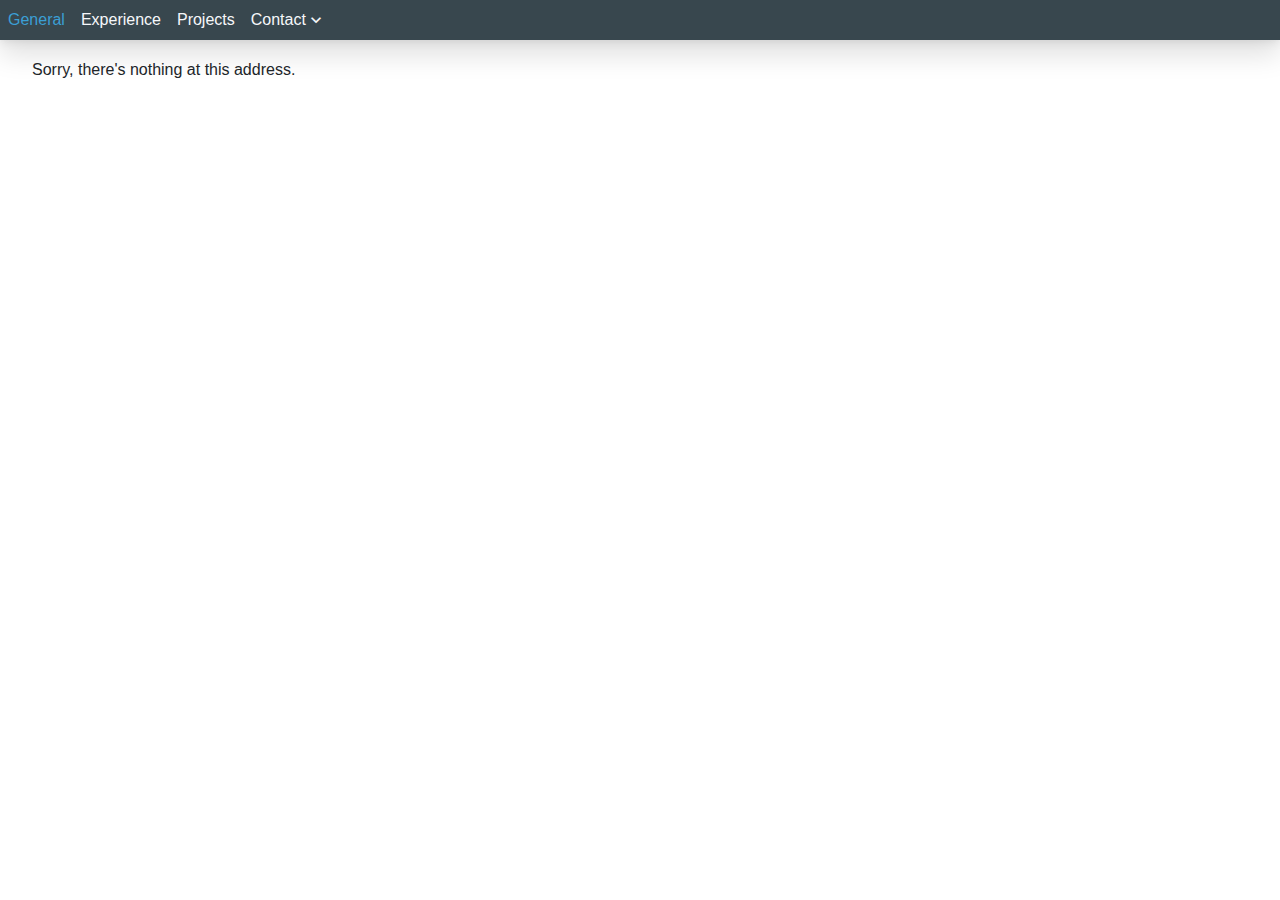
==== blog/wwwroot/index.html @ 5e07c049 "Update skills and add titles" ====
<!DOCTYPE html>
<html lang="en">

<head>
    <meta charset="utf-8" />
    <meta name="viewport" content="width=device-width, initial-scale=1.0, maximum-scale=1.0, user-scalable=no" />
    <title>Blog</title>
    <base href="/" />
    <link href="css/bootstrap/bootstrap.min.css" rel="stylesheet" />
    <link href="css/app.css" rel="stylesheet" />
    <link href="blog.styles.css" rel="stylesheet" />
    <link rel="stylesheet" href="_content/Radzen.Blazor/css/dark-base.css">
</head>

<body>
    <div id="app">Loading...</div>

    <div id="blazor-error-ui">
        An unhandled error has occurred.
        <a href="" class="reload">Reload</a>
        <a class="dismiss">🗙</a>
    </div>
    <script src="_framework/blazor.webassembly.js"></script>
    <script src="_content/Radzen.Blazor/Radzen.Blazor.js"></script>
</body>

</html>
---- blog/wwwroot/css/app.css ----
@import url('open-iconic/font/css/open-iconic-bootstrap.min.css');

html, body {
    font-family: 'Helvetica Neue', Helvetica, Arial, sans-serif;
}

h1:focus {
    outline: none;
}

a, .btn-link {
    color: #0071c1;
}

.btn-primary {
    color: #fff;
    background-color: #1b6ec2;
    border-color: #1861ac;
}

.content {
    padding-top: 1.1rem;
}

.valid.modified:not([type=checkbox]) {
    outline: 1px solid #26b050;
}

.invalid {
    outline: 1px solid red;
}

.validation-message {
    color: red;
}

#blazor-error-ui {
    background: lightyellow;
    bottom: 0;
    box-shadow: 0 -1px 2px rgba(0, 0, 0, 0.2);
    display: none;
    left: 0;
    padding: 0.6rem 1.25rem 0.7rem 1.25rem;
    position: fixed;
    width: 100%;
    z-index: 1000;
}

    #blazor-error-ui .dismiss {
        cursor: pointer;
        position: absolute;
        right: 0.75rem;
        top: 0.5rem;
    }

.blazor-error-boundary {
    background: url([data-uri]) no-repeat 1rem/1.8rem, #b32121;
    padding: 1rem 1rem 1rem 3.7rem;
    color: white;
}

    .blazor-error-boundary::after {
        content: "An error has occurred."
    }

:root {
    --rz-white: #ffffff;
    --rz-black: #000000;
    --rz-base-50: #fbfaf8;
    --rz-base-100: #f9f6f3;
    --rz-base-200: #f2eae3;
    --rz-base-300: #ece5df;
    --rz-base-400: #e6e0db;
    --rz-base-500: #e0dbd7;
    --rz-base-600: #d2ccc6;
    --rz-base-700: #7e7974;
    --rz-base-800: #4f4a45;
    --rz-base-900: #201e1b;
    --rz-primary: #cc721f;
    --rz-primary-light: #ffddbc;
    --rz-primary-lighter: rgba(255, 122, 0, 0.13);
    --rz-primary-dark: #8b6137;
    --rz-primary-darker: #5d3400;
    --rz-secondary: #71665b;
    --rz-secondary-light: #dccfc2;
    --rz-secondary-lighter: rgba(255, 127, 0, 0.13);
    --rz-secondary-dark: #584e44;
    --rz-secondary-darker: #2b2219;
    --rz-info: #085786;
    --rz-info-light: #aadaff;
    --rz-info-lighter: rgba(170, 218, 255, 0.5);
    --rz-info-dark: #086791;
    --rz-info-darker: #002d41;
    --rz-success: #386A20;
    --rz-success-light: #c0ffaa;
    --rz-success-lighter: rgba(192, 255, 170, 0.5);
    --rz-success-dark: #3e9108;
    --rz-success-darker: #194100;
    --rz-warning: #e8e971;
    --rz-warning-light: #f9ffaa;
    --rz-warning-lighter: rgba(249, 255, 170, 0.5);
    --rz-warning-dark: #918908;
    --rz-warning-darker: #413d00;
    --rz-danger: #b3261e;
    --rz-danger-light: #ffb4aa;
    --rz-danger-lighter: rgba(255, 180, 170, 0.5);
    --rz-danger-dark: #91080a;
    --rz-danger-darker: #410001;
    --rz-on-primary: #ffffff;
    --rz-on-primary-light: #5d3400;
    --rz-on-primary-lighter: #5d3400;
    --rz-on-primary-dark: #ffffff;
    --rz-on-primary-darker: #ffddbc;
    --rz-on-secondary: #ffffff;
    --rz-on-secondary-light: #2b2219;
    --rz-on-secondary-lighter: #2b2219;
    --rz-on-secondary-dark: #ffffff;
    --rz-on-secondary-darker: #dccfc2;
    --rz-on-info: #ffffff;
    --rz-on-info-light: #002d41;
    --rz-on-info-lighter: #086791;
    --rz-on-info-dark: #ffffff;
    --rz-on-info-darker: #aadaff;
    --rz-on-success: #ffffff;
    --rz-on-success-light: #194100;
    --rz-on-success-lighter: #194100;
    --rz-on-success-dark: #ffffff;
    --rz-on-success-darker: #c0ffaa;
    --rz-on-warning: #201e1b;
    --rz-on-warning-light: #413d00;
    --rz-on-warning-lighter: #413d00;
    --rz-on-warning-dark: #ffffff;
    --rz-on-warning-darker: #f9ffaa;
    --rz-on-danger: #ffffff;
    --rz-on-danger-light: #410001;
    --rz-on-danger-lighter: #410001;
    --rz-on-danger-dark: #ffffff;
    --rz-on-danger-darker: #ffb4aa;
    --rz-series-1: #f0b075;
    --rz-series-2: #d4f075;
    --rz-series-3: #78f075;
    --rz-series-4: #75f0cf;
    --rz-series-5: #75b5f0;
    --rz-series-6: #9175f0;
    --rz-series-7: #ed75f0;
    --rz-series-8: #f07596;
    --rz-series-9: #eb9647;
    --rz-series-10: #c5eb47;
    --rz-series-11: #4beb47;
    --rz-series-12: #47ebbe;
    --rz-series-13: #479ceb;
    --rz-series-14: #6d47eb;
    --rz-series-15: #e747eb;
    --rz-series-16: #eb4774;
    --rz-series-17: #b8783d;
    --rz-series-18: #9bb83d;
    --rz-series-19: #40b83d;
    --rz-series-20: #3db897;
    --rz-series-21: #3d7db8;
    --rz-series-22: #593db8;
    --rz-series-23: #b53db8;
    --rz-series-24: #b83d5e;
    --rz-card-background-color: #f2e9e3;
}

.limit-width{
    max-width: 1000px;
    margin: auto;
    margin-bottom: 20px;
}

.flex-container {
    display: flex;
    flex-wrap: wrap;
    align-items: stretch;
}

.flex-item {
    flex: 1 0 300px; /* explanation below */
    margin: 5px;
    box-sizing: border-box;
}

.inner-card {
    max-height: 250px;
    min-height: 250px;
    overflow: auto;
    -ms-overflow-style: none; /* Internet Explorer 10+ */
    scrollbar-width: none; /* Firefox */
    /*box-shadow: var(--rz-shadow-1);*/
}

    .inner-card::-webkit-scrollbar {
        display: none;
    
     }

.rz-card{
    margin: 10px 0px 10px 0px;
}

.custom-card-header{
}
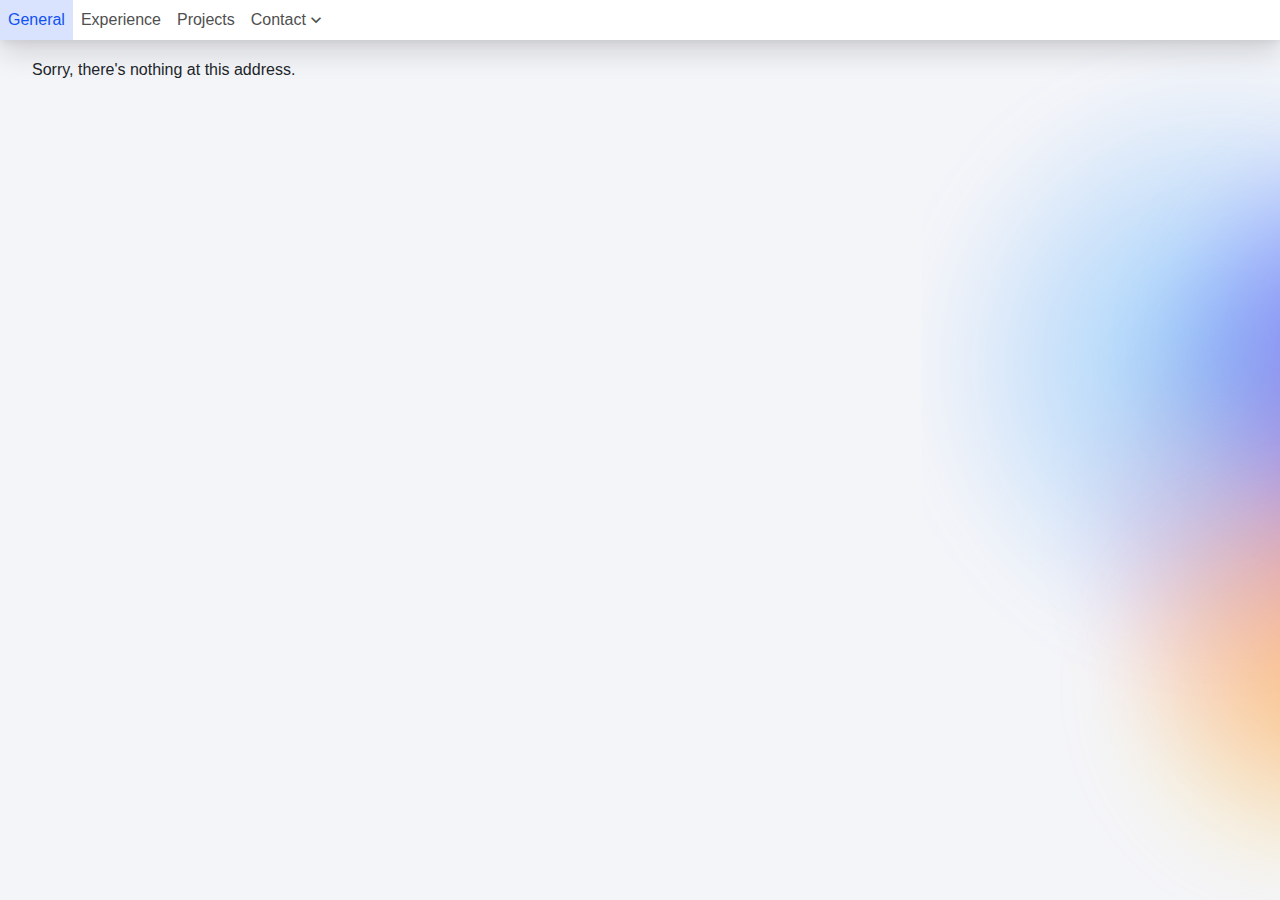
==== commit dc1bd6da: "Add courses and new projects" ====
--- a/blog/wwwroot/index.html
+++ b/blog/wwwroot/index.html
@@ -3,13 +3,14 @@
 
 <head>
     <meta charset="utf-8" />
-    <meta name="viewport" content="width=device-width, initial-scale=1.0, maximum-scale=1.0, user-scalable=no" />
+    <meta name="google-site-verification" content="SQqc7416E3qNoMXdQUYhxA9YXl6Toc0Pyt5qRusTiyI" />    <meta name="viewport" content="width=device-width, initial-scale=1.0, maximum-scale=1.0, user-scalable=no" />
     <title>Blog</title>
     <base href="/" />
     <link href="css/bootstrap/bootstrap.min.css" rel="stylesheet" />
     <link href="css/app.css" rel="stylesheet" />
     <link href="blog.styles.css" rel="stylesheet" />
-    <link rel="stylesheet" href="_content/Radzen.Blazor/css/dark-base.css">
+
+    <link rel="stylesheet" href="_content/Radzen.Blazor/css/standard-base.css">
 </head>
 
 <body>
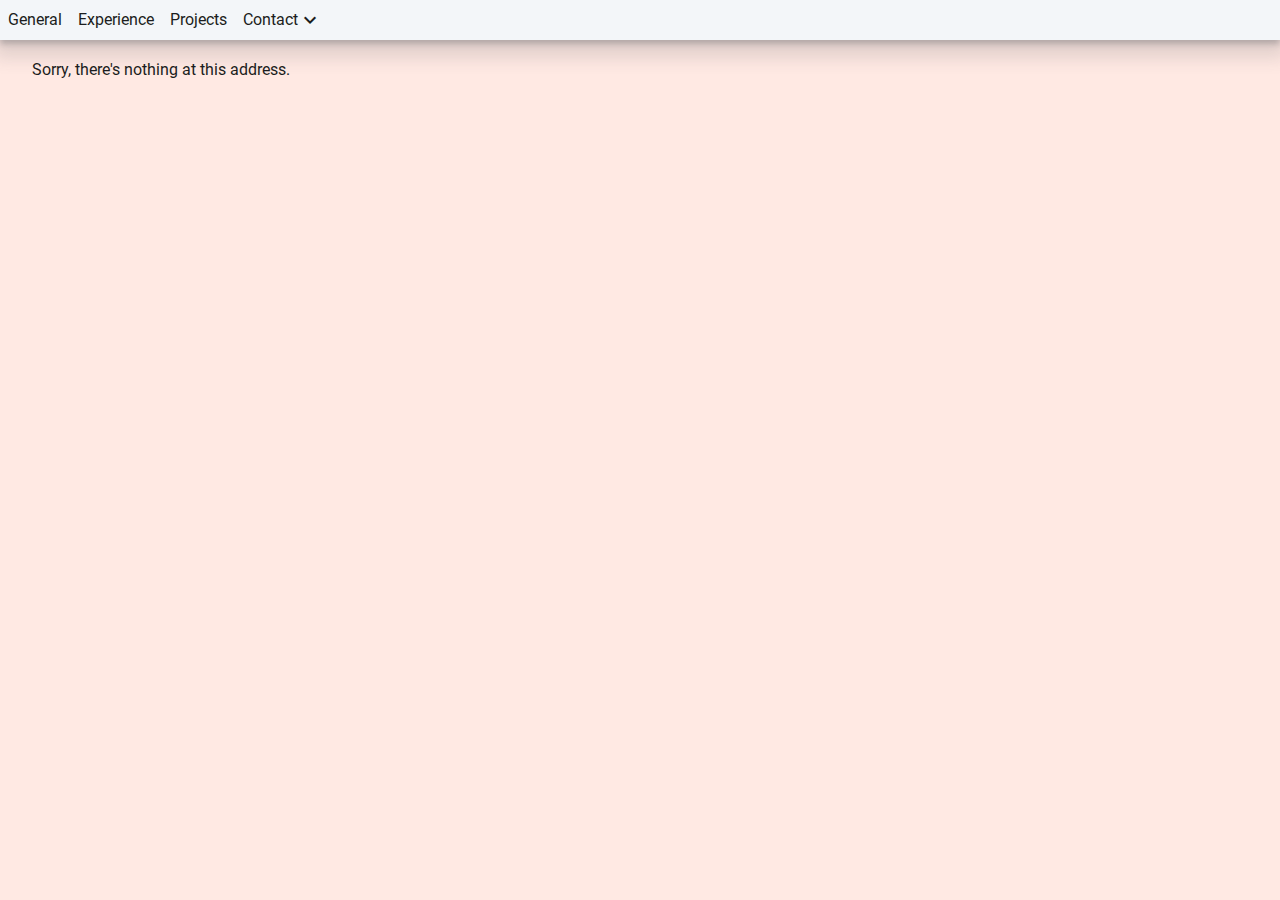
==== commit a9ecc2ee: "Update the design" ====
--- a/blog/wwwroot/index.html
+++ b/blog/wwwroot/index.html
@@ -10,11 +10,28 @@
     <link href="css/app.css" rel="stylesheet" />
     <link href="blog.styles.css" rel="stylesheet" />
 
-    <link rel="stylesheet" href="_content/Radzen.Blazor/css/standard-base.css">
+    <link rel="stylesheet" href="_content/Radzen.Blazor/css/material3.css">
 </head>
 
 <body>
-    <div id="app">Loading...</div>
+    <div id="app">
+
+        <div class="container">
+            <div class="dot dot-1"></div>
+            <div class="dot dot-2"></div>
+            <div class="dot dot-3"></div>
+        </div>
+
+        <svg xmlns="http://www.w3.org/2000/svg" version="1.1">
+            <defs>
+                <filter id="goo">
+                    <feGaussianBlur in="SourceGraphic" stdDeviation="10" result="blur" />
+                    <feColorMatrix in="blur" mode="matrix" values="1 0 0 0 0  0 1 0 0 0  0 0 1 0 0  0 0 0 21 -7" />
+                </filter>
+            </defs>
+        </svg>
+
+    </div>
 
     <div id="blazor-error-ui">
         An unhandled error has occurred.
@@ -23,6 +40,7 @@
     </div>
     <script src="_framework/blazor.webassembly.js"></script>
     <script src="_content/Radzen.Blazor/Radzen.Blazor.js"></script>
+
 </body>
 
 </html>
--- a/blog/wwwroot/css/app.css
+++ b/blog/wwwroot/css/app.css
@@ -1,39 +1,3 @@
-@import url('open-iconic/font/css/open-iconic-bootstrap.min.css');
-
-html, body {
-    font-family: 'Helvetica Neue', Helvetica, Arial, sans-serif;
-}
-
-h1:focus {
-    outline: none;
-}
-
-a, .btn-link {
-    color: #0071c1;
-}
-
-.btn-primary {
-    color: #fff;
-    background-color: #1b6ec2;
-    border-color: #1861ac;
-}
-
-.content {
-    padding-top: 1.1rem;
-}
-
-.valid.modified:not([type=checkbox]) {
-    outline: 1px solid #26b050;
-}
-
-.invalid {
-    outline: 1px solid red;
-}
-
-.validation-message {
-    color: red;
-}
-
 #blazor-error-ui {
     background: lightyellow;
     bottom: 0;
@@ -46,24 +10,15 @@
     z-index: 1000;
 }
 
-    #blazor-error-ui .dismiss {
-        cursor: pointer;
-        position: absolute;
-        right: 0.75rem;
-        top: 0.5rem;
-    }
-
-.blazor-error-boundary {
-    background: url([data-uri]) no-repeat 1rem/1.8rem, #b32121;
-    padding: 1rem 1rem 1rem 3.7rem;
-    color: white;
-}
-
-    .blazor-error-boundary::after {
-        content: "An error has occurred."
-    }
+#blazor-error-ui .dismiss {
+    cursor: pointer;
+    position: absolute;
+    right: 0.75rem;
+    top: 0.5rem;
+}
 
 :root {
+    font-size: var(--rz-root-font-size);
     --rz-white: #ffffff;
     --rz-black: #000000;
     --rz-base-50: #fbfaf8;
@@ -107,33 +62,33 @@
     --rz-danger-dark: #91080a;
     --rz-danger-darker: #410001;
     --rz-on-primary: #ffffff;
+    --rz-on-primary-lighter: #5d3400;
     --rz-on-primary-light: #5d3400;
-    --rz-on-primary-lighter: #5d3400;
     --rz-on-primary-dark: #ffffff;
     --rz-on-primary-darker: #ffddbc;
     --rz-on-secondary: #ffffff;
+    --rz-on-secondary-lighter: #2b2219;
     --rz-on-secondary-light: #2b2219;
-    --rz-on-secondary-lighter: #2b2219;
     --rz-on-secondary-dark: #ffffff;
     --rz-on-secondary-darker: #dccfc2;
     --rz-on-info: #ffffff;
+    --rz-on-info-lighter: #086791;
     --rz-on-info-light: #002d41;
-    --rz-on-info-lighter: #086791;
     --rz-on-info-dark: #ffffff;
     --rz-on-info-darker: #aadaff;
     --rz-on-success: #ffffff;
+    --rz-on-success-lighter: #194100;
     --rz-on-success-light: #194100;
-    --rz-on-success-lighter: #194100;
     --rz-on-success-dark: #ffffff;
     --rz-on-success-darker: #c0ffaa;
     --rz-on-warning: #201e1b;
+    --rz-on-warning-lighter: #413d00;
     --rz-on-warning-light: #413d00;
-    --rz-on-warning-lighter: #413d00;
     --rz-on-warning-dark: #ffffff;
     --rz-on-warning-darker: #f9ffaa;
     --rz-on-danger: #ffffff;
+    --rz-on-danger-lighter: #410001;
     --rz-on-danger-light: #410001;
-    --rz-on-danger-lighter: #410001;
     --rz-on-danger-dark: #ffffff;
     --rz-on-danger-darker: #ffb4aa;
     --rz-series-1: #f0b075;
@@ -160,8 +115,75 @@
     --rz-series-22: #593db8;
     --rz-series-23: #b53db8;
     --rz-series-24: #b83d5e;
-    --rz-card-background-color: #f2e9e3;
-}
+    --rz-card-background-color: #eceff1;
+    --rz-menu-background-color: #000000;
+    --rz-menu-top-item-background-color: #80cbc4;
+}
+
+body {
+    font-family: var(--rz-text-font-family);
+    color: var(--rz-text-color);
+    font-size: var(--rz-body-font-size);
+    line-height: var(--rz-body-line-height);
+    background-color: var(--rz-body-background-color);
+}
+
+.rz-body {
+    --rz-body-padding: 0;
+}
+
+a {
+    color: var(--rz-link-color);
+}
+
+a:hover,
+a:focus {
+    color: var(--rz-link-hover-color);
+}
+
+.blazor-error-boundary {
+    background: url([data-uri]) no-repeat 1rem/1.8rem, #b32121;
+    padding: 1rem 1rem 1rem 3.7rem;
+    color: white;
+}
+
+.blazor-error-boundary::after {
+    content: "An error has occurred."
+}
+
+.loading-progress {
+    position: relative;
+    display: block;
+    width: 8rem;
+    height: 8rem;
+    margin: 20vh auto 1rem auto;
+}
+
+.loading-progress circle {
+    fill: none;
+    stroke: #e0e0e0;
+    stroke-width: 0.6rem;
+    transform-origin: 50% 50%;
+    transform: rotate(-90deg);
+}
+
+.loading-progress circle:last-child {
+    stroke: #1b6ec2;
+    stroke-dasharray: calc(3.141 * var(--blazor-load-percentage, 0%) * 0.8), 500%;
+    transition: stroke-dasharray 0.05s ease-in-out;
+}
+
+.loading-progress-text {
+    position: absolute;
+    text-align: center;
+    font-weight: bold;
+    inset: calc(20vh + 3.25rem) 0 auto 0.2rem;
+}
+
+.loading-progress-text:after {
+    content: var(--blazor-load-percentage-text, "Loading");
+}
+
 
 .limit-width{
     max-width: 1000px;
@@ -196,8 +218,146 @@
      }
 
 .rz-card{
-    margin: 10px 0px 10px 0px;
-}
-
-.custom-card-header{
-}+    margin: 10px 0px 10px 0px; 
+}
+/* index.razor*/
+
+.custom-center-container{
+    margin: auto;
+
+}
+/*Loader*/
+.container {
+    width: 200px;
+    height: 200px;
+    position: absolute;
+    top: 50%;
+    left: 50%;
+    transform: translate(-50%, -50%);
+    margin: auto;
+    filter: url('#goo');
+    animation: rotate-move 2s ease-in-out infinite;
+}
+
+.dot {
+    width: 70px;
+    height: 70px;
+    border-radius: 50%;
+    background-color: #000;
+    position: absolute;
+    top: 0;
+    bottom: 0;
+    left: 0;
+    right: 0;
+    margin: auto;
+}
+
+.dot-3 {
+    background-color: #f74d75;
+    animation: dot-3-move 2s ease infinite, index 6s ease infinite;
+}
+
+.dot-2 {
+    background-color: #10beae;
+    animation: dot-2-move 2s ease infinite, index 6s -4s ease infinite;
+}
+
+.dot-1 {
+    background-color: #ffe386;
+    animation: dot-1-move 2s ease infinite, index 6s -2s ease infinite;
+}
+
+@keyframes dot-3-move {
+    20% {
+        transform: scale(1)
+    }
+
+    45% {
+        transform: translateY(-18px) scale(.45)
+    }
+
+    60% {
+        transform: translateY(-90px) scale(.45)
+    }
+
+    80% {
+        transform: translateY(-90px) scale(.45)
+    }
+
+    100% {
+        transform: translateY(0px) scale(1)
+    }
+}
+
+@keyframes dot-2-move {
+    20% {
+        transform: scale(1)
+    }
+
+    45% {
+        transform: translate(-16px, 12px) scale(.45)
+    }
+
+    60% {
+        transform: translate(-80px, 60px) scale(.45)
+    }
+
+    80% {
+        transform: translate(-80px, 60px) scale(.45)
+    }
+
+    100% {
+        transform: translateY(0px) scale(1)
+    }
+}
+
+@keyframes dot-1-move {
+    20% {
+        transform: scale(1)
+    }
+
+    45% {
+        transform: translate(16px, 12px) scale(.45)
+    }
+
+    60% {
+        transform: translate(80px, 60px) scale(.45)
+    }
+
+    80% {
+        transform: translate(80px, 60px) scale(.45)
+    }
+
+    100% {
+        transform: translateY(0px) scale(1)
+    }
+}
+
+@keyframes rotate-move {
+    55% {
+        transform: translate(-50%, -50%) rotate(0deg)
+    }
+
+    80% {
+        transform: translate(-50%, -50%) rotate(360deg)
+    }
+
+    100% {
+        transform: translate(-50%, -50%) rotate(360deg)
+    }
+}
+
+@keyframes index {
+    0%, 100% {
+        z-index: 3
+    }
+
+    33.3% {
+        z-index: 2
+    }
+
+    66.6% {
+        z-index: 1
+    }
+}
+/*Loader*/
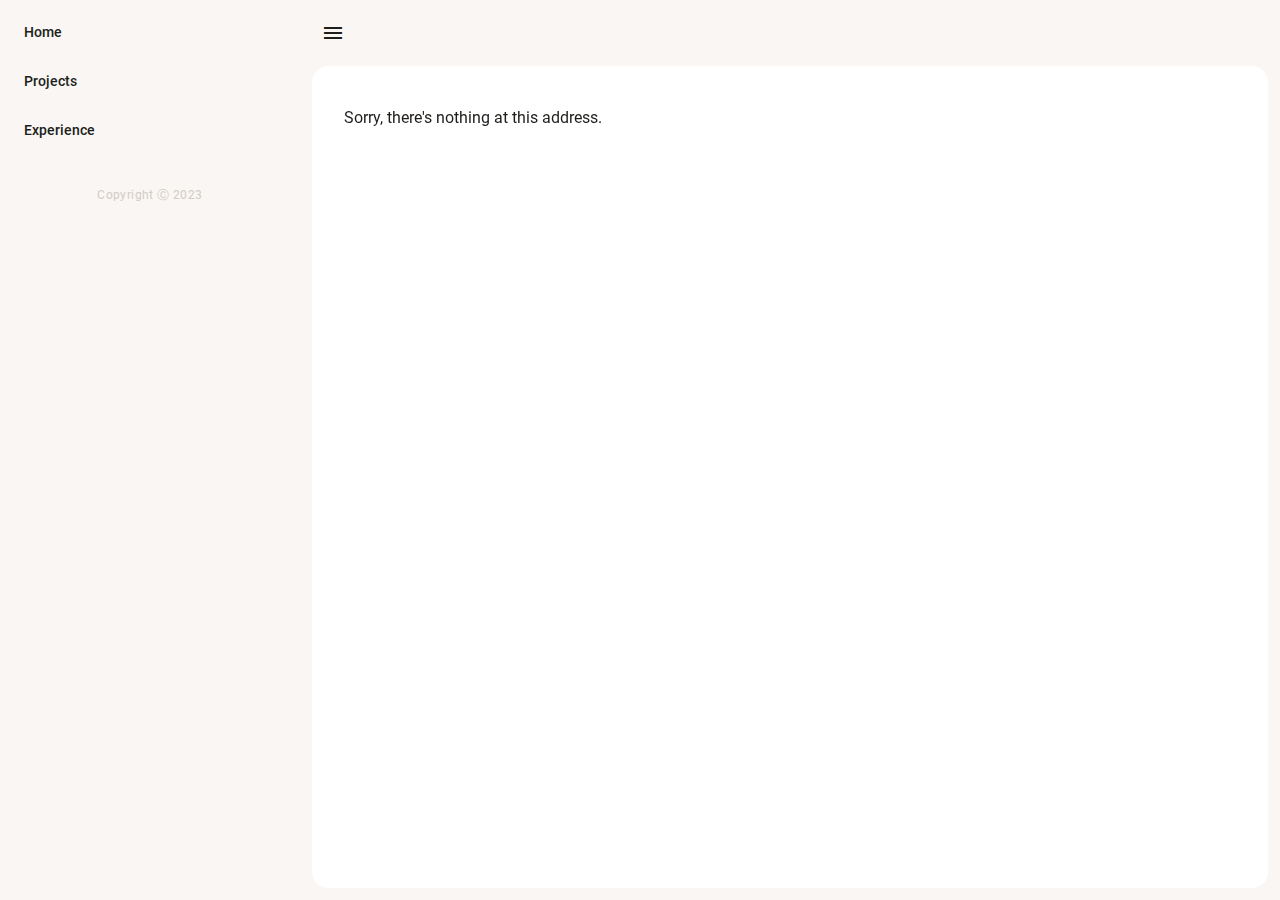
==== commit b684aad8: "Update the desing to oragne" ====
--- a/blog/wwwroot/index.html
+++ b/blog/wwwroot/index.html
@@ -3,14 +3,15 @@
 
 <head>
     <meta charset="utf-8" />
-    <meta name="google-site-verification" content="SQqc7416E3qNoMXdQUYhxA9YXl6Toc0Pyt5qRusTiyI" />    <meta name="viewport" content="width=device-width, initial-scale=1.0, maximum-scale=1.0, user-scalable=no" />
+    <meta name="google-site-verification" content="SQqc7416E3qNoMXdQUYhxA9YXl6Toc0Pyt5qRusTiyI" />
+    <meta name="viewport" content="width=device-width, initial-scale=1.0, maximum-scale=1.0, user-scalable=no" />
     <title>Blog</title>
     <base href="/" />
     <link href="css/bootstrap/bootstrap.min.css" rel="stylesheet" />
-    <link href="css/app.css" rel="stylesheet" />
     <link href="blog.styles.css" rel="stylesheet" />
 
     <link rel="stylesheet" href="_content/Radzen.Blazor/css/material3.css">
+    <link href="css/app.css" rel="stylesheet" />
 </head>
 
 <body>
--- a/blog/wwwroot/css/app.css
+++ b/blog/wwwroot/css/app.css
@@ -184,10 +184,10 @@
     content: var(--blazor-load-percentage-text, "Loading");
 }
 
-
+/**General */
 .limit-width{
     max-width: 1000px;
-    margin: auto;
+    margin-left: 5px;
     margin-bottom: 20px;
 }
 
@@ -201,7 +201,7 @@
     flex: 1 0 300px; /* explanation below */
     margin: 5px;
     box-sizing: border-box;
-}
+} 
 
 .inner-card {
     max-height: 250px;
@@ -220,12 +220,14 @@
 .rz-card{
     margin: 10px 0px 10px 0px; 
 }
+
 /* index.razor*/
 
 .custom-center-container{
-    margin: auto;
-
-}
+    margin-left: 10px;
+
+}
+
 /*Loader*/
 .container {
     width: 200px;
